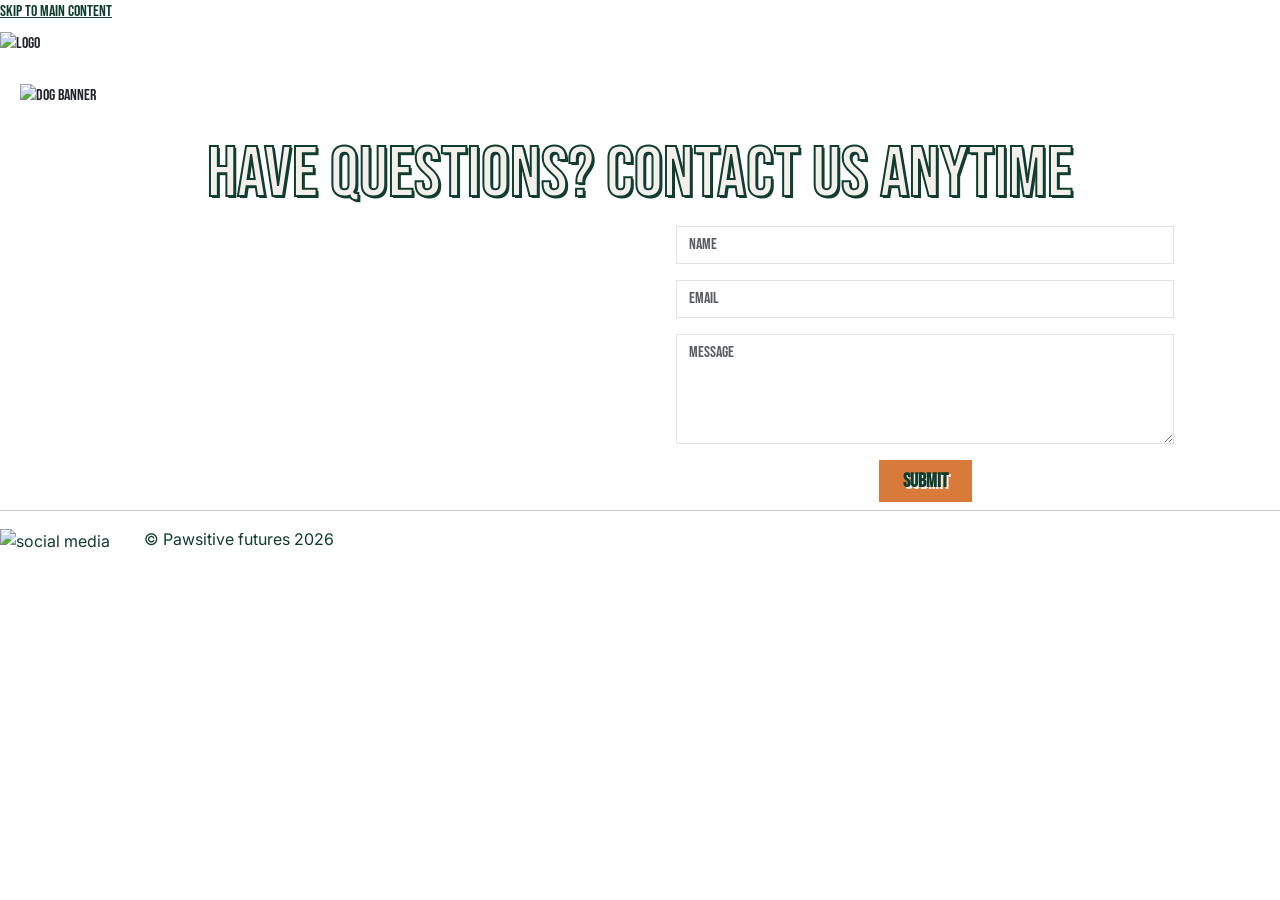
==== contact.html @ 88d87f03 "Images fixed" ====
<!doctype html>
<!-- adding schema -->
<html lang="en" itemscope itemtype="https://schema.org/NGO">
  <head>
    <!-- adding css library -->
    <link
      rel="stylesheet"
      href="https://cdnjs.cloudflare.com/ajax/libs/animate.css/4.1.1/animate.min.css"
    />
    <meta charset="UTF-8" />
    <meta name="viewport" content="width=device-width, initial-scale=1.0" />
    <!-- adding Bebas Neue and Inter  -->

    <link rel="preconnect" href="https://fonts.googleapis.com" />
    <link rel="preconnect" href="https://fonts.gstatic.com" crossorigin />
    <link
      href="https://fonts.googleapis.com/css2?family=Bebas+Neue&family=Google+Sans:ital,opsz,wght@0,17..18,400..700;1,17..18,400..700&display=swap"
      rel="stylesheet"
    />
    <link rel="preconnect" href="https://fonts.googleapis.com" />
    <link rel="preconnect" href="https://fonts.gstatic.com" crossorigin />
    <link
      href="https://fonts.googleapis.com/css2?family=Inter:ital,opsz,wght@0,14..32,100..900;1,14..32,100..900&display=swap"
      rel="stylesheet"
    />
    <title>Contact</title>
    <!-- bootstrap css -->
    <link
      href="https://cdn.jsdelivr.net/npm/bootstrap@5.3.8/dist/css/bootstrap.min.css"
      rel="stylesheet"
      integrity="sha384-sRIl4kxILFvY47J16cr9ZwB07vP4J8+LH7qKQnuqkuIAvNWLzeN8tE5YBujZqJLB"
      crossorigin="anonymous"
    />
    <!-- custom css -->
    <link rel="stylesheet" href="css/main.css" />
  </head>
  <body>
    <!-- adding skip link -->
    <a href="#main-content" class="skip-link">Skip to main content</a>
    <header>
      <!-- logo -->

      <img
        class="img-fluid pt-2 pb-2"
        src="images/logo.png"
        alt="logo"
        id="logo"
      />

      <!-- layout for the image and the navs -->

      <div class="container-fluid">
        <div class="row align-items-center">
          <div class="col-6">
            <picture>
              <!-- pc layout for the contacts image using srcset -->
              <source
                media="(min-width:1100px)"
                srcset="images/contactdesk.png"
              />
              <!-- tablet layout for the contact image using srcset  -->
              <source media="(min-width:768px)" srcset="images/contactab.png" />

              <!-- mobile layout for contact image  -->
              <!-- adding animation using animate css library -->
              <img
                src="images/contactmob.png"
                alt="dog banner"
                id="cont"
                class="ps-2 animate__animated animate__fadeInDown"
              />
            </picture>
          </div>

          <div class="test col-6">
            <!-- adding aria label -->
            <nav aria-label="Main navigation" class="d-flex flex-column">
              <div class="text-center mb-3">
                <a href="index.html" class="dog1 display-6 px-3">VOLUNTEER</a>
              </div>

              <div class="text-center mb-3">
                <a href="about.html" class="dog1 display-6 px-4">ABOUT US</a>
              </div>

              <div class="text-center mb-3">
                <a href="testimonials.html" class="dog1 display-6 px-2"
                  >TESTIMONIALS</a
                >
              </div>

              <div class="text-center mb-3">
                <a href="schedule.html" class="dog1 display-6 px-4">SCHEDULE</a>
              </div>

              <div class="text-center mb-3">
                <a href="contact.html" class="dog1 display-6 px-3"
                  >CONTACT US</a
                >
              </div>
            </nav>
          </div>
        </div>
      </div>
    </header>
    <!-- adding skip link to main -->
    <main id="main-content">
      <!-- styling h2 using bootstrap -->

     

      <h2 class="contact display-2 text-center pt-4">
        HAVE QUESTIONS? CONTACT US ANYTIME
      </h2>

      <div class="container">
        <div class="row">
            <div class="col-12 col-lg-6 order-1 order-lg-2">
        <form>
          <div class="mb-3 me-5">
            <label for="name" class="visually-hidden">Name</label>
            <input
              type="text"
              class="form-control rounded-0 ms-4"
              id="name"
              placeholder="NAME"
            />
          </div>

          <div class="mb-3 me-5">
            <label for="email" class="visually-hidden">EMAIL</label>
            <input
              type="email"
              class="form-control rounded-0 ms-4"
              id="email"
              placeholder="EMAIL"
            />
          </div>

          <div class="mb-3 me-5">
            <label for="message" class="visually-hidden">Message</label>
            <textarea
              class="form-control rounded-0 ms-4"
              id="message"
              rows="4"
              placeholder="MESSAGE"
            ></textarea>
          </div>

          <!-- Button customization using bootstrap -->
          <div class="text-center">
            <button
              type="submit"
              class="btn btn-primary fw-bold rounded-0 pe-4 ps-4"
            >
              SUBMIT
            </button>
          </div>
        </form>
      </div>
      <div class="col-12 col-lg-6 order-2 order-lg-1">
      <div class="ms-4 mt-4 me-4 mb-5">
        <!-- adding the map -->
        <iframe
          src="https://www.google.com/maps/embed?pb=!1m16!1m12!1m3!1d44858.3503152879!2d-75.76731714523063!3d45.35593971560359!2m3!1f0!2f0!3f0!3m2!1i1024!2i768!4f13.1!2m1!1sCanada%20Post!5e0!3m2!1sen!2sca!4v1775955575815!5m2!1sen!2sca"
          width="500"
          height="200"
          style="border: 0"
          allowfullscreen=""
          loading="lazy"
          referrerpolicy="no-referrer-when-downgrade"
        ></iframe>
      </div>
      </div>
        </div>
      </div>
    </main>

    <hr class="mt-2" />

    <footer>
      <img src="images/sc.png" alt="social media" id="social" />
      © Pawsitive futures 2026
    </footer>
  </body>
</html>
---- css/main.css ----
/* custom css using root to assign personalized colors */

:root {
  --bs-primary: #f4efea;
  --bs-secondary: #d97a3a;
  --bs-secondary-rgb: 217, 122, 58;
  --bs-primary-rgb: 244, 239, 234;
}

.bg-primary {
  background-color: var(--bs-primary);
}


/* controlling the width of the logo  */

#logo {
  width: 200px;
}

/* adding font family */

body {
  font-family: bebas neue;
}

/* styling the banner */

.banner {
  background: url("../images/heromob.png") no-repeat center;
  height: 800px;
  color: var(--bs-primary);
  -webkit-text-stroke: 1px #0f3d2e;
  text-shadow: 3px 2px 0 #0f3d2e;
  margin-top: -50px;
}

h1 {
  font-weight: 100;
  margin-top: 150px;
}

.cat {
  color: var(--bs-primary);
  background-color: var(--bs-secondary);
}

.cat1 {
  background-color: var(--bs-secondary);
  color: #0f3d2e;
  text-shadow: 3px 2px 0 #f4efea;
  -webkit-text-stroke-color: #f4efea;
}

/* styling the navs using css */

.herb {
  margin-top: 320px;
}

.herb a {
  text-decoration: none;
}

.herb1 a {
  text-decoration: none;
}



.success {
  background-color: #0f3d2e;
  color: #f4efea;
  margin-right: 300px;
}


.story {
  color: #0f3d2e;
  text-shadow: none;
  stroke: none;
  -webkit-text-stroke-color: transparent;
}

/* adding font family to the paragraph of the successful stories */

.pets {
  font-family: inter;
}
.expi {
  font-family: inter;
  color: #0f3d2e;
}


.sto {
  color: var(--bs-secondary);

  -webkit-text-stroke-color: white;
  text-shadow: 3px 2px 0 white;
}

.dog1 {
  background-color: var(--bs-secondary);
  color: #0f3d2e;
  text-shadow: 4px 1px 0 #f4efea;

  text-decoration: none;
  -webkit-text-stroke: 0.5px #f4efea;
}
/* customization of the footer  */

hr {
  margin-top: 300px;
}

#social {
  width: 150px;
  margin-right: 30px;
}

footer {
  color: #0f3d2e;
  font-family: inter;
}


.test a {
  margin-right: -100px;
}

.test {
  margin-top: -70px;
}
#dog {
  height: 160px;
  width: 340px;
}



/* adding hover states */
.cat {
  transition: 0.3s ease;
}

.cat:hover {
  color: var(--bs-primary);
  background-color: #0f3d2e;
  text-shadow: none;
}



.cat1 {

  transition: 0.3s ease;
}


.cat1:hover {
  color: var(--bs-primary);
  background-color: #0f3d2e;
  text-shadow: none;
}



.dog1 {
  transition: 0.3s ease;
}

.dog1:hover {
  color: var(--bs-primary);
  background-color: #0f3d2e;
  text-shadow: none;
}


#cont {
  height: 160px;
  width: 340px;
}

.contact {
  color: #f4efea;
  -webkit-text-stroke: 2px #0f3d2e;
  text-shadow: 2px 2px 0 #0f3d2e;
}

.btn {
  color: #0f3d2e;
  background-color: var(--bs-secondary);
  border: none;
  text-shadow: 2px 2px 0 #f4efea;
  font-size: 20px;
}

.btn:hover {
  color: var(--bs-primary);
  background-color: #0f3d2e;
  text-shadow: none;
}

.skip-link {
  color: #0f3d2e;
}

@media (min-width: 900px) {
  .test {
    margin-top: 0;
  }

  .test a {
    margin-right: 0;
  }

  .dog1 {
    display: inline-block;
    white-space: nowrap;
  }
  .test a {
    margin-right: 0;
    background-color: transparent;
    color: #d97a3a;
  }

  .test nav {
    flex-direction: row !important;
    justify-content: space-between;
    align-items: center;
    width: 100%;
    margin-top: -150px;
    margin-left: -250px;
  }

  .dog1 {
    font-size: 2.3rem;
    padding: 0.2rem 0.7rem;
  }

  #dog {
    width: 1430px;
    height: 200px;
    margin-left: 0px;
    margin-top: 20px;
  }

  #cont {
    width: 1300px;
    height: 200px;
  }

  .banner {
    background-size: cover;
    margin-top: 50px;
  }

  .herb {
    margin-top: -900px;
  }

  .herb a {
    margin-right: 0;
  }

  .cat1 {
    display: inline-block;
    white-space: nowrap;
  }
  .herb a {
    margin-right: 0;
    background-color: transparent;
    color: #d97a3a;
  }

  .test nav {
    flex-direction: row !important;
    justify-content: space-between;
    align-items: center;
    width: 100%;
    margin-top: -150px;
    margin-left: -250px;
  }

  .cat1 {
    font-size: 2.3rem;
    padding: 0.2rem 0.7rem;
  }

  #cont {
   margin-top: 20px;
  }
 

  iframe {
    height: 210px;
    width: 650px;
    margin-top: -22px;
  }
}
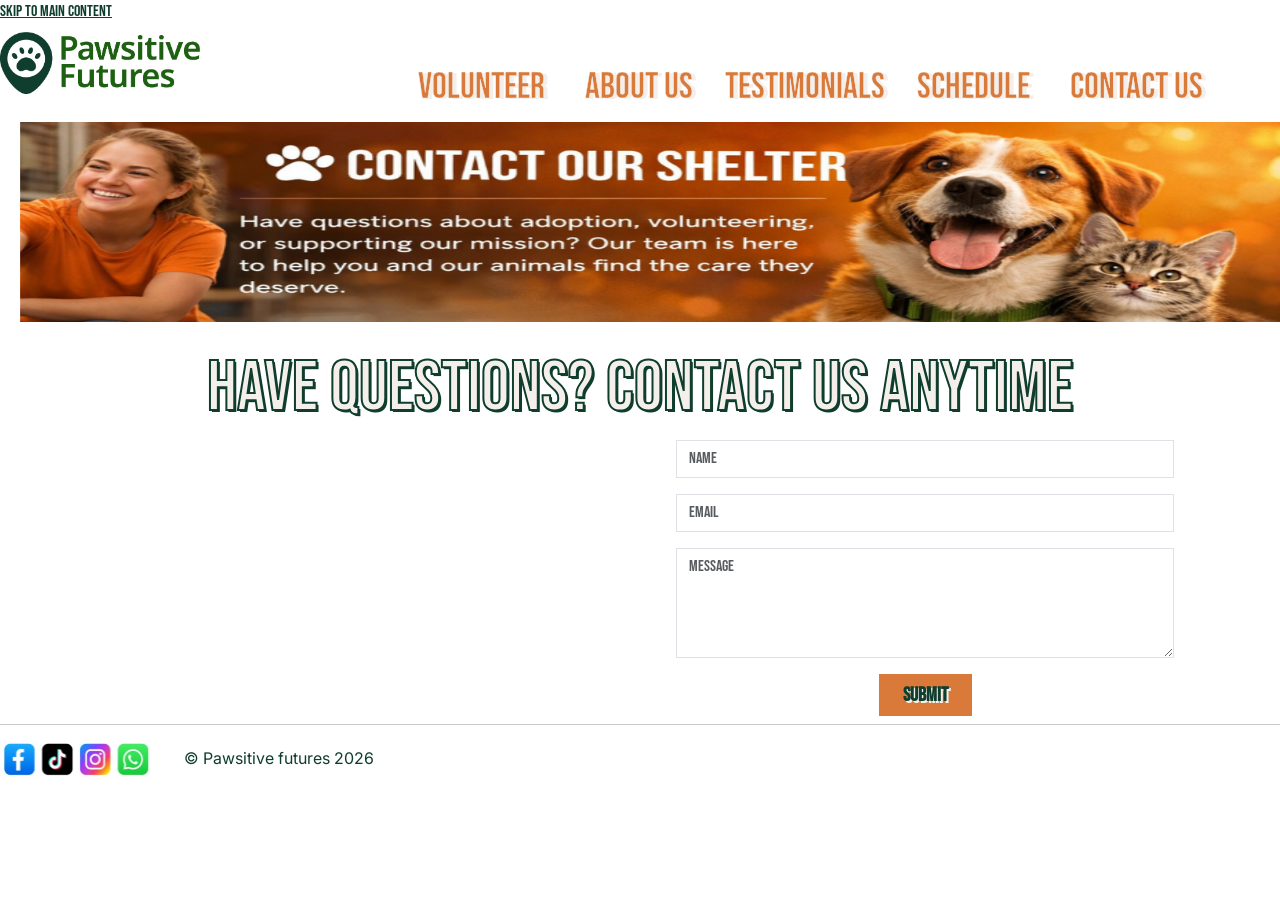
==== commit 62cfdf00: "adding comments and fixing the layout of the map" ====
--- a/contact.html
+++ b/contact.html
@@ -38,11 +38,11 @@
     <!-- adding skip link -->
     <a href="#main-content" class="skip-link">Skip to main content</a>
     <header>
-      <!-- logo -->
+      <!-- logo customization -->
 
       <img
         class="img-fluid pt-2 pb-2"
-        src="images/logo.png"
+        src="images/logo.jpeg"
         alt="logo"
         id="logo"
       />
@@ -56,15 +56,15 @@
               <!-- pc layout for the contacts image using srcset -->
               <source
                 media="(min-width:1100px)"
-                srcset="images/contactdesk.png"
+                srcset="images/contactdesk.jpeg"
               />
               <!-- tablet layout for the contact image using srcset  -->
-              <source media="(min-width:768px)" srcset="images/contactab.png" />
+              <source media="(min-width:768px)" srcset="images/contactab.jpeg" />
 
               <!-- mobile layout for contact image  -->
               <!-- adding animation using animate css library -->
               <img
-                src="images/contactmob.png"
+                src="images/contactmob.jpeg"
                 alt="dog banner"
                 id="cont"
                 class="ps-2 animate__animated animate__fadeInDown"
@@ -74,6 +74,7 @@
 
           <div class="test col-6">
             <!-- adding aria label -->
+             <!-- adding navigations  -->
             <nav aria-label="Main navigation" class="d-flex flex-column">
               <div class="text-center mb-3">
                 <a href="index.html" class="dog1 display-6 px-3">VOLUNTEER</a>
@@ -178,8 +179,10 @@
 
     <hr class="mt-2" />
 
+    <!-- adding the footer -->
+
     <footer>
-      <img src="images/sc.png" alt="social media" id="social" />
+      <img src="images/social.jpg" alt="social media" id="social" />
       © Pawsitive futures 2026
     </footer>
   </body>
--- a/css/main.css
+++ b/css/main.css
@@ -27,7 +27,7 @@
 /* styling the banner */
 
 .banner {
-  background: url("../images/heromob.png") no-repeat center;
+  background: url("../images/heromob.jpeg") no-repeat center;
   height: 800px;
   color: var(--bs-primary);
   -webkit-text-stroke: 1px #0f3d2e;
@@ -156,6 +156,7 @@
 
   transition: 0.3s ease;
 }
+
 
 
 .cat1:hover {
@@ -188,6 +189,8 @@
   text-shadow: 2px 2px 0 #0f3d2e;
 }
 
+/* adding hover states for button */
+
 .btn {
   color: #0f3d2e;
   background-color: var(--bs-secondary);
@@ -205,6 +208,8 @@
 .skip-link {
   color: #0f3d2e;
 }
+
+/* desktop customization */
 
 @media (min-width: 900px) {
   .test {
@@ -291,11 +296,11 @@
   #cont {
    margin-top: 20px;
   }
- 
+  /* map customization for desktop */
 
   iframe {
     height: 210px;
-    width: 650px;
+    width: 460px;
     margin-top: -22px;
   }
 }
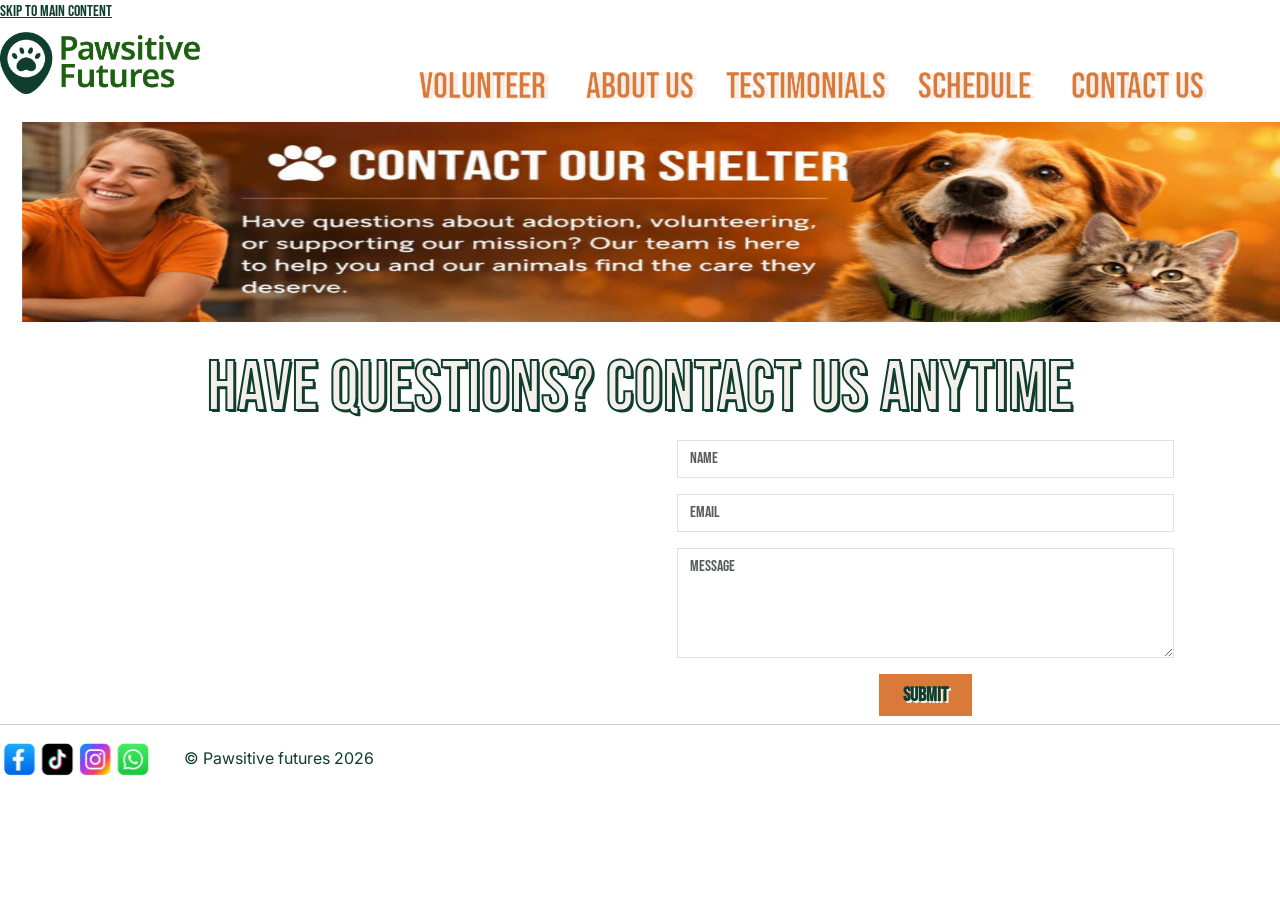
==== commit fe4962e2: "fixing tablet layout" ====
--- a/contact.html
+++ b/contact.html
@@ -116,7 +116,9 @@
 
       <div class="container">
         <div class="row">
-            <div class="col-12 col-lg-6 order-1 order-lg-2">
+          <!-- using bootstrap for different layout sm and lg -->
+
+            <div class="col-12 col-lg-6 order-1 col-md-12 order-lg-2">
         <form>
           <div class="mb-3 me-5">
             <label for="name" class="visually-hidden">Name</label>
@@ -127,7 +129,7 @@
               placeholder="NAME"
             />
           </div>
-
+          <!-- customization using bootstrap -->
           <div class="mb-3 me-5">
             <label for="email" class="visually-hidden">EMAIL</label>
             <input
@@ -159,7 +161,7 @@
           </div>
         </form>
       </div>
-      <div class="col-12 col-lg-6 order-2 order-lg-1">
+      <div class="col-12 col-lg-6 order-2 col-md-12 order-lg-1">
       <div class="ms-4 mt-4 me-4 mb-5">
         <!-- adding the map -->
         <iframe
--- a/css/main.css
+++ b/css/main.css
@@ -40,17 +40,8 @@
   margin-top: 150px;
 }
 
-.cat {
-  color: var(--bs-primary);
-  background-color: var(--bs-secondary);
-}
-
-.cat1 {
-  background-color: var(--bs-secondary);
-  color: #0f3d2e;
-  text-shadow: 3px 2px 0 #f4efea;
-  -webkit-text-stroke-color: #f4efea;
-}
+
+
 
 /* styling the navs using css */
 
@@ -140,32 +131,6 @@
 
 
 /* adding hover states */
-.cat {
-  transition: 0.3s ease;
-}
-
-.cat:hover {
-  color: var(--bs-primary);
-  background-color: #0f3d2e;
-  text-shadow: none;
-}
-
-
-
-.cat1 {
-
-  transition: 0.3s ease;
-}
-
-
-
-.cat1:hover {
-  color: var(--bs-primary);
-  background-color: #0f3d2e;
-  text-shadow: none;
-}
-
-
 
 .dog1 {
   transition: 0.3s ease;
@@ -207,6 +172,15 @@
 
 .skip-link {
   color: #0f3d2e;
+}
+
+.cat1 {
+  background-color: var(--bs-secondary);
+  color: var(--bs-primary);
+  text-shadow: 4px 1px 0 #0f3d2e;
+
+  text-decoration: none;
+  -webkit-text-stroke: 0.5px #0f3d2e;
 }
 
 /* desktop customization */
@@ -242,6 +216,7 @@
   .dog1 {
     font-size: 2.3rem;
     padding: 0.2rem 0.7rem;
+    
   }
 
   #dog {
@@ -269,10 +244,7 @@
     margin-right: 0;
   }
 
-  .cat1 {
-    display: inline-block;
-    white-space: nowrap;
-  }
+  
   .herb a {
     margin-right: 0;
     background-color: transparent;
@@ -288,10 +260,9 @@
     margin-left: -250px;
   }
 
-  .cat1 {
-    font-size: 2.3rem;
-    padding: 0.2rem 0.7rem;
-  }
+  
+
+  
 
   #cont {
    margin-top: 20px;
@@ -303,6 +274,48 @@
     width: 460px;
     margin-top: -22px;
   }
-}
-
-
+
+  /* fixing the layout of the navs for desktop */
+
+  .conta {
+   margin-left: -50px;
+   margin-right: 100px;
+   margin-bottom: 50px;
+  }
+
+  .abou {
+    margin-left: -50px;
+   margin-right: 100px;
+   margin-bottom: 50px;
+
+  }
+
+  .tes {
+    margin-left: -50px;
+   margin-right: 100px;
+   margin-bottom: 50px;
+  }
+
+  .sche {
+    margin-left: -50px;
+   margin-right: 100px;
+   margin-bottom: 50px;
+  }
+
+  /* fixing the layout of experiences */
+  .exp {
+
+    margin-top: -25px;
+  }
+
+  .row {
+    margin-left: -10px;
+  }
+  
+  
+
+  
+
+}
+
+
